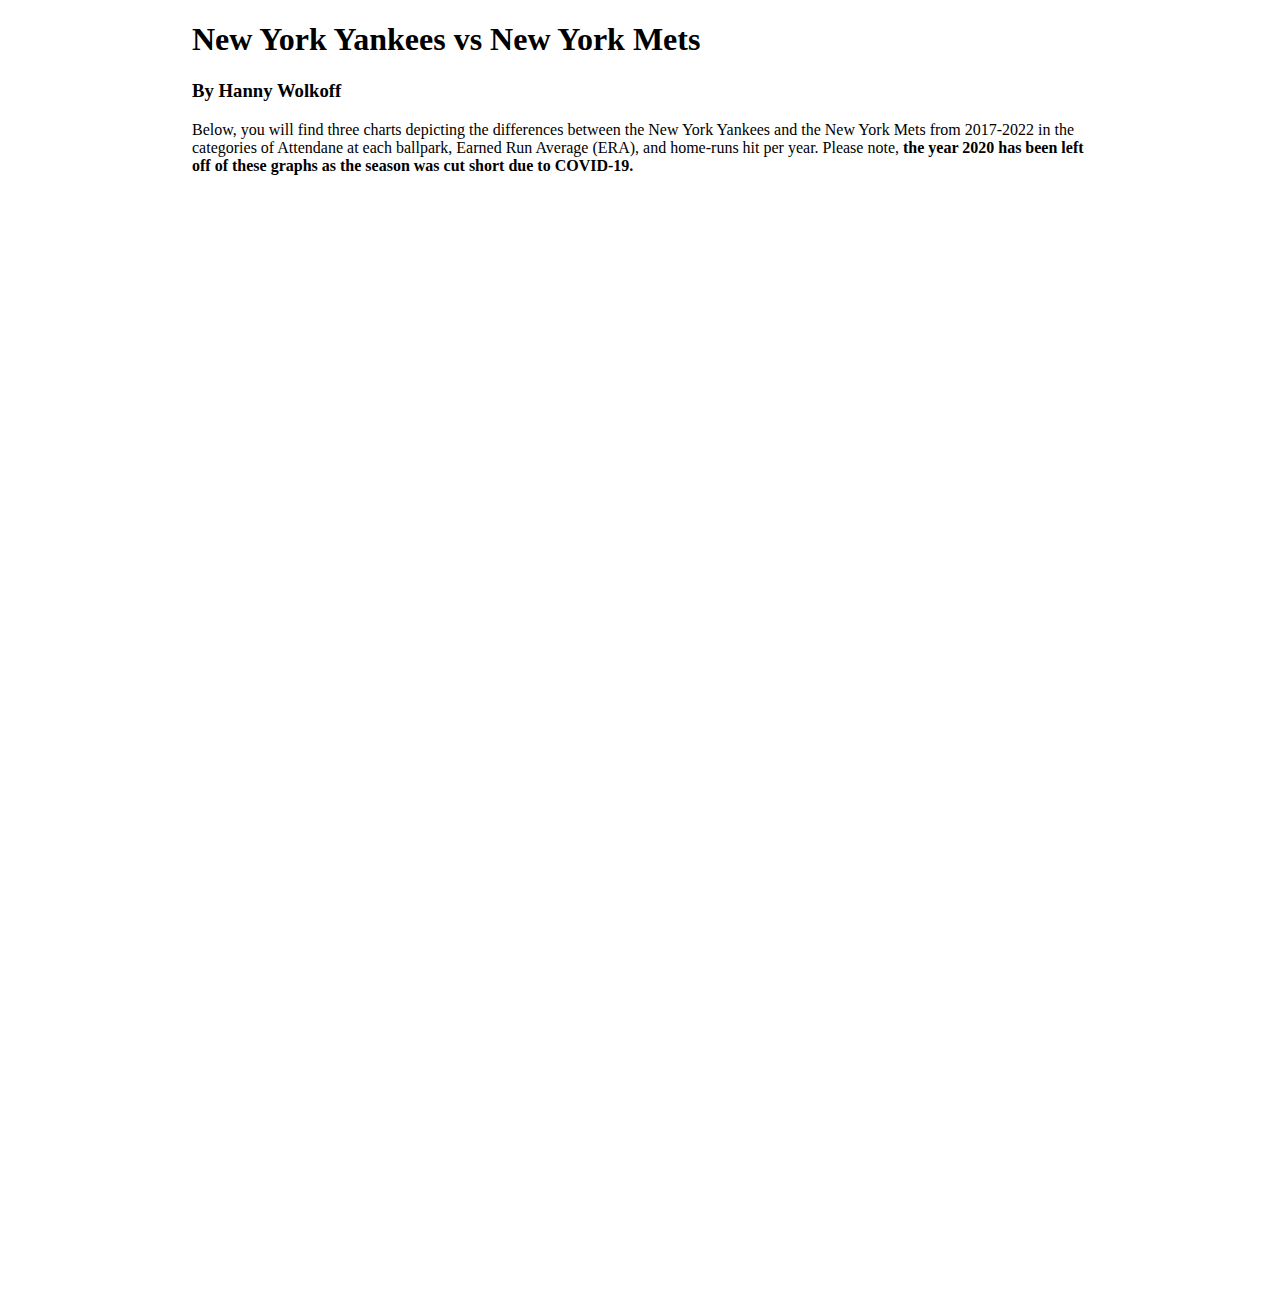
==== data-viz-project/index.html @ bbdd34a8 "updates" ====
<!DOCTYPE html>

<html lang="en">
    
<head>
<meta charset="utf-8">
<meta name="viewport" content="width=device-width, initial-scale=1, shrink-to-fit=no">
    <title>Hanny Wolkoff Data Viz Project</title>
    
<style type="text/css">

    body {
        width:70%;
        margin:auto;
        font-family: Georgia, serif;
    }
    
</style>
</head>
    
<body>
    <h1>New York Yankees vs New York Mets</h1>
    <h2></h2>
    <h3>By Hanny Wolkoff</h3>
    <p>Below, you will find three charts depicting the differences between the New York Yankees and the New York Mets from 2017-2022 in the categories of Attendane at each ballpark, Earned Run Average (ERA), and home-runs hit per year. Please note, <strong>the year 2020 has been left off of  these graphs as the season was cut short due to COVID-19.</strong> </p>

<iframe title="Attendance from 2018-2022, New York Yankees vs New York Mets" aria-label="Interactive line chart" id="datawrapper-chart-sWiCH" src="https://datawrapper.dwcdn.net/sWiCH/1/" scrolling="no" frameborder="0" style="width: 0; min-width: 100% !important; border: none;" height="400" data-external="1"></iframe><script type="text/javascript">!function(){"use strict";window.addEventListener("message",(function(e){if(void 0!==e.data["datawrapper-height"]){var t=document.querySelectorAll("iframe");for(var a in e.data["datawrapper-height"])for(var r=0;r<t.length;r++){if(t[r].contentWindow===e.source)t[r].style.height=e.data["datawrapper-height"][a]+"px"}}}))}();</script>
    <br>
<iframe title="Team Earned Run Averages, New York Yankees vs New York Mets " aria-label="Interactive line chart" id="datawrapper-chart-dQE18" src="https://datawrapper.dwcdn.net/dQE18/1/" scrolling="no" frameborder="0" style="width: 0; min-width: 100% !important; border: none;" height="400" data-external="1"></iframe><script type="text/javascript">!function(){"use strict";window.addEventListener("message",(function(e){if(void 0!==e.data["datawrapper-height"]){var t=document.querySelectorAll("iframe");for(var a in e.data["datawrapper-height"])for(var r=0;r<t.length;r++){if(t[r].contentWindow===e.source)t[r].style.height=e.data["datawrapper-height"][a]+"px"}}}))}();</script>
    <br>
<iframe title="Home-runs per year, New York Yankees vs New York Mets  " aria-label="Bullet Bars" id="datawrapper-chart-TExfx" src="https://datawrapper.dwcdn.net/TExfx/1/" scrolling="no" frameborder="0" style="width: 0; min-width: 100% !important; border: none;" height="294" data-external="1"></iframe><script type="text/javascript">!function(){"use strict";window.addEventListener("message",(function(e){if(void 0!==e.data["datawrapper-height"]){var t=document.querySelectorAll("iframe");for(var a in e.data["datawrapper-height"])for(var r=0;r<t.length;r++){if(t[r].contentWindow===e.source)t[r].style.height=e.data["datawrapper-height"][a]+"px"}}}))}();</script>
    <br>
<!--Chart embeds go here-->

</body>
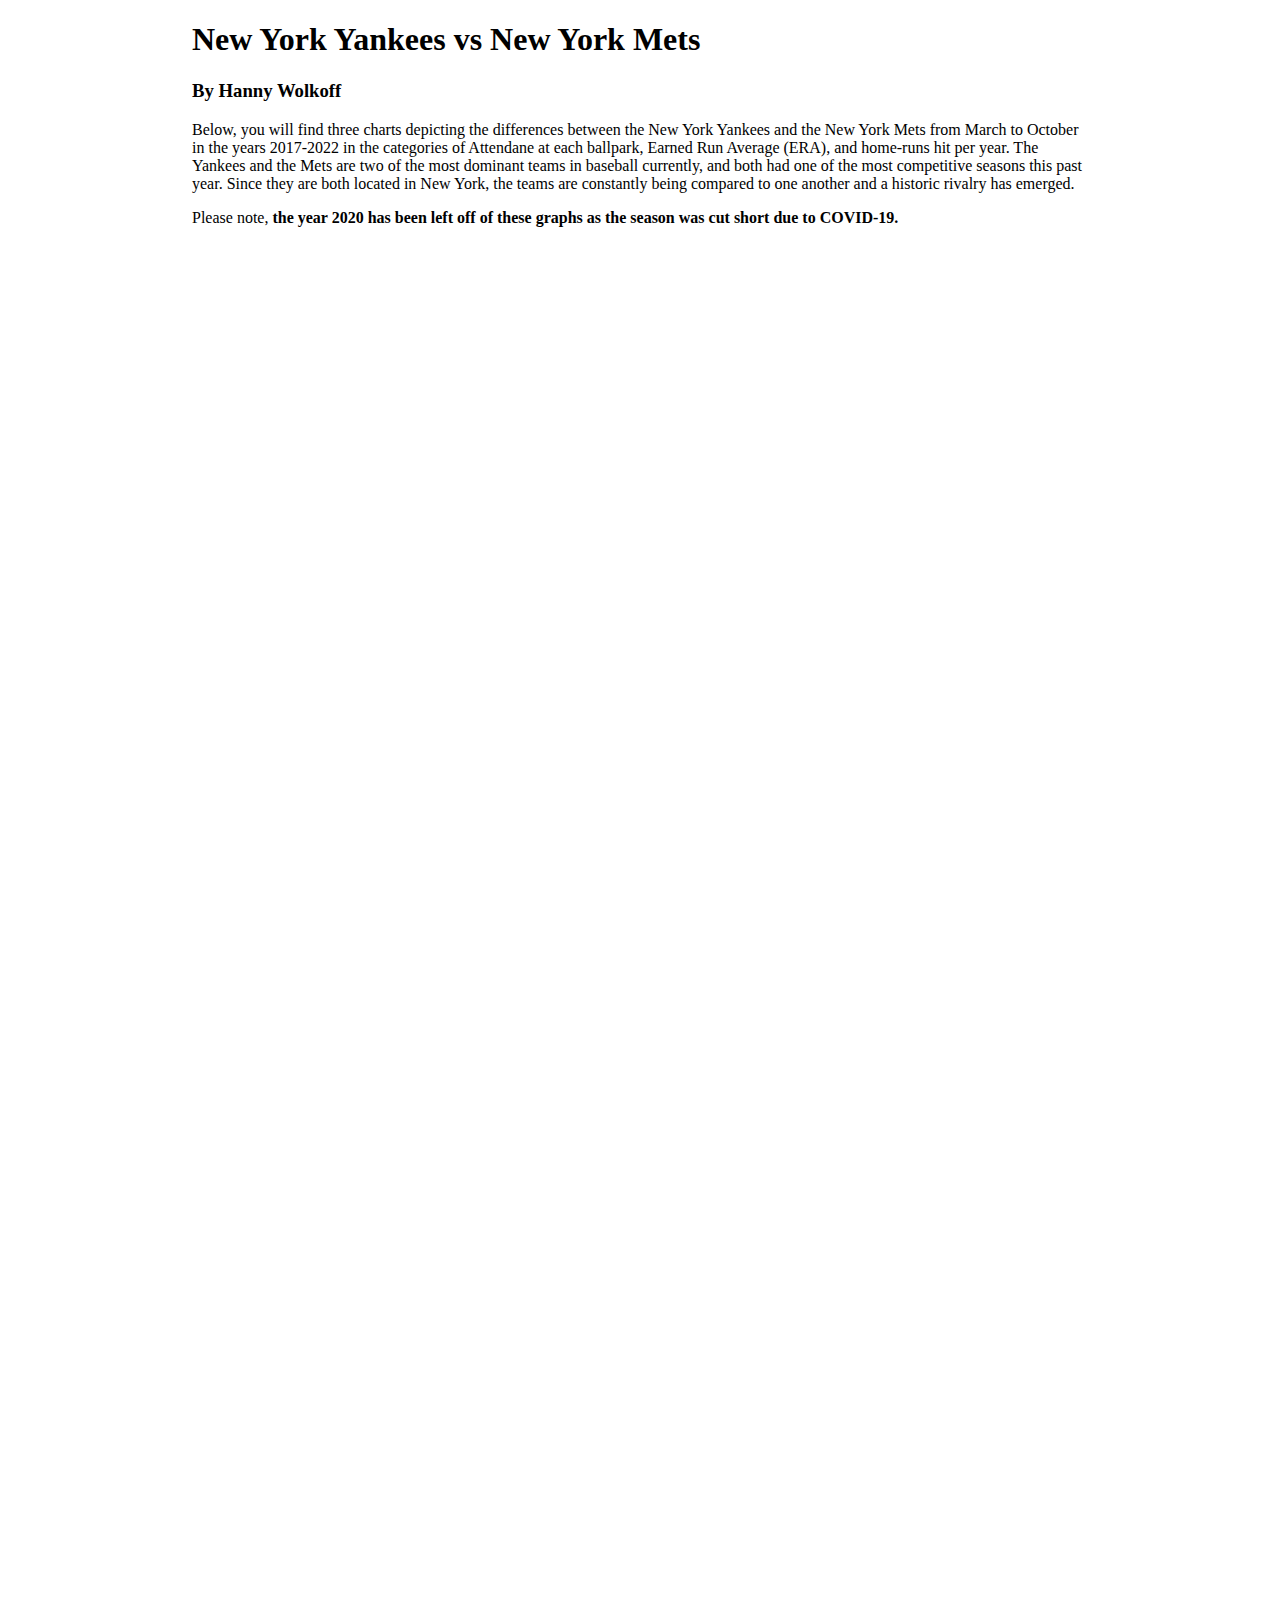
==== commit 91a9e320: "Update index.html" ====
--- a/data-viz-project/index.html
+++ b/data-viz-project/index.html
@@ -22,13 +22,14 @@
     <h1>New York Yankees vs New York Mets</h1>
     <h2></h2>
     <h3>By Hanny Wolkoff</h3>
-    <p>Below, you will find three charts depicting the differences between the New York Yankees and the New York Mets from 2017-2022 in the categories of Attendane at each ballpark, Earned Run Average (ERA), and home-runs hit per year. Please note, <strong>the year 2020 has been left off of  these graphs as the season was cut short due to COVID-19.</strong> </p>
+    <p>Below, you will find three charts depicting the differences between the New York Yankees and the New York Mets from March to October in the years 2017-2022 in the categories of Attendane at each ballpark, Earned Run Average (ERA), and home-runs hit per year. The Yankees and the Mets are two of the most dominant teams in baseball currently, and both had one of the most competitive seasons this past year. Since they are both located in New York, the teams are constantly being compared to one another and a historic rivalry has emerged. </p>
+    <p>Please note, <strong>the year 2020 has been left off of  these graphs as the season was cut short due to COVID-19.</strong> </p>
 
-<iframe title="Attendance from 2018-2022, New York Yankees vs New York Mets" aria-label="Interactive line chart" id="datawrapper-chart-sWiCH" src="https://datawrapper.dwcdn.net/sWiCH/1/" scrolling="no" frameborder="0" style="width: 0; min-width: 100% !important; border: none;" height="400" data-external="1"></iframe><script type="text/javascript">!function(){"use strict";window.addEventListener("message",(function(e){if(void 0!==e.data["datawrapper-height"]){var t=document.querySelectorAll("iframe");for(var a in e.data["datawrapper-height"])for(var r=0;r<t.length;r++){if(t[r].contentWindow===e.source)t[r].style.height=e.data["datawrapper-height"][a]+"px"}}}))}();</script>
+<iframe title="Attendance from 2017-2022, New York Yankees vs New York Mets" aria-label="Interactive line chart" id="datawrapper-chart-sWiCH" src="https://datawrapper.dwcdn.net/sWiCH/3/" scrolling="no" frameborder="0" style="width: 0; min-width: 100% !important; border: none;" height="575" data-external="1"></iframe><script type="text/javascript">!function(){"use strict";window.addEventListener("message",(function(e){if(void 0!==e.data["datawrapper-height"]){var t=document.querySelectorAll("iframe");for(var a in e.data["datawrapper-height"])for(var r=0;r<t.length;r++){if(t[r].contentWindow===e.source)t[r].style.height=e.data["datawrapper-height"][a]+"px"}}}))}();</script>
     <br>
-<iframe title="Team Earned Run Averages, New York Yankees vs New York Mets " aria-label="Interactive line chart" id="datawrapper-chart-dQE18" src="https://datawrapper.dwcdn.net/dQE18/1/" scrolling="no" frameborder="0" style="width: 0; min-width: 100% !important; border: none;" height="400" data-external="1"></iframe><script type="text/javascript">!function(){"use strict";window.addEventListener("message",(function(e){if(void 0!==e.data["datawrapper-height"]){var t=document.querySelectorAll("iframe");for(var a in e.data["datawrapper-height"])for(var r=0;r<t.length;r++){if(t[r].contentWindow===e.source)t[r].style.height=e.data["datawrapper-height"][a]+"px"}}}))}();</script>
+<iframe title="Team Earned Run Averages, New York Yankees vs New York Mets " aria-label="Interactive line chart" id="datawrapper-chart-dQE18" src="https://datawrapper.dwcdn.net/dQE18/4/" scrolling="no" frameborder="0" style="width: 0; min-width: 100% !important; border: none;" height="511" data-external="1"></iframe><script type="text/javascript">!function(){"use strict";window.addEventListener("message",(function(e){if(void 0!==e.data["datawrapper-height"]){var t=document.querySelectorAll("iframe");for(var a in e.data["datawrapper-height"])for(var r=0;r<t.length;r++){if(t[r].contentWindow===e.source)t[r].style.height=e.data["datawrapper-height"][a]+"px"}}}))}();</script>
     <br>
-<iframe title="Home-runs per year, New York Yankees vs New York Mets  " aria-label="Bullet Bars" id="datawrapper-chart-TExfx" src="https://datawrapper.dwcdn.net/TExfx/1/" scrolling="no" frameborder="0" style="width: 0; min-width: 100% !important; border: none;" height="294" data-external="1"></iframe><script type="text/javascript">!function(){"use strict";window.addEventListener("message",(function(e){if(void 0!==e.data["datawrapper-height"]){var t=document.querySelectorAll("iframe");for(var a in e.data["datawrapper-height"])for(var r=0;r<t.length;r++){if(t[r].contentWindow===e.source)t[r].style.height=e.data["datawrapper-height"][a]+"px"}}}))}();</script>
+<iframe title="Home-runs per year, New York Yankees vs New York Mets  " aria-label="Grouped Bars" id="datawrapper-chart-TExfx" src="https://datawrapper.dwcdn.net/TExfx/2/" scrolling="no" frameborder="0" style="width: 0; min-width: 100% !important; border: none;" height="512" data-external="1"></iframe><script type="text/javascript">!function(){"use strict";window.addEventListener("message",(function(e){if(void 0!==e.data["datawrapper-height"]){var t=document.querySelectorAll("iframe");for(var a in e.data["datawrapper-height"])for(var r=0;r<t.length;r++){if(t[r].contentWindow===e.source)t[r].style.height=e.data["datawrapper-height"][a]+"px"}}}))}();</script>
     <br>
 <!--Chart embeds go here-->
 
